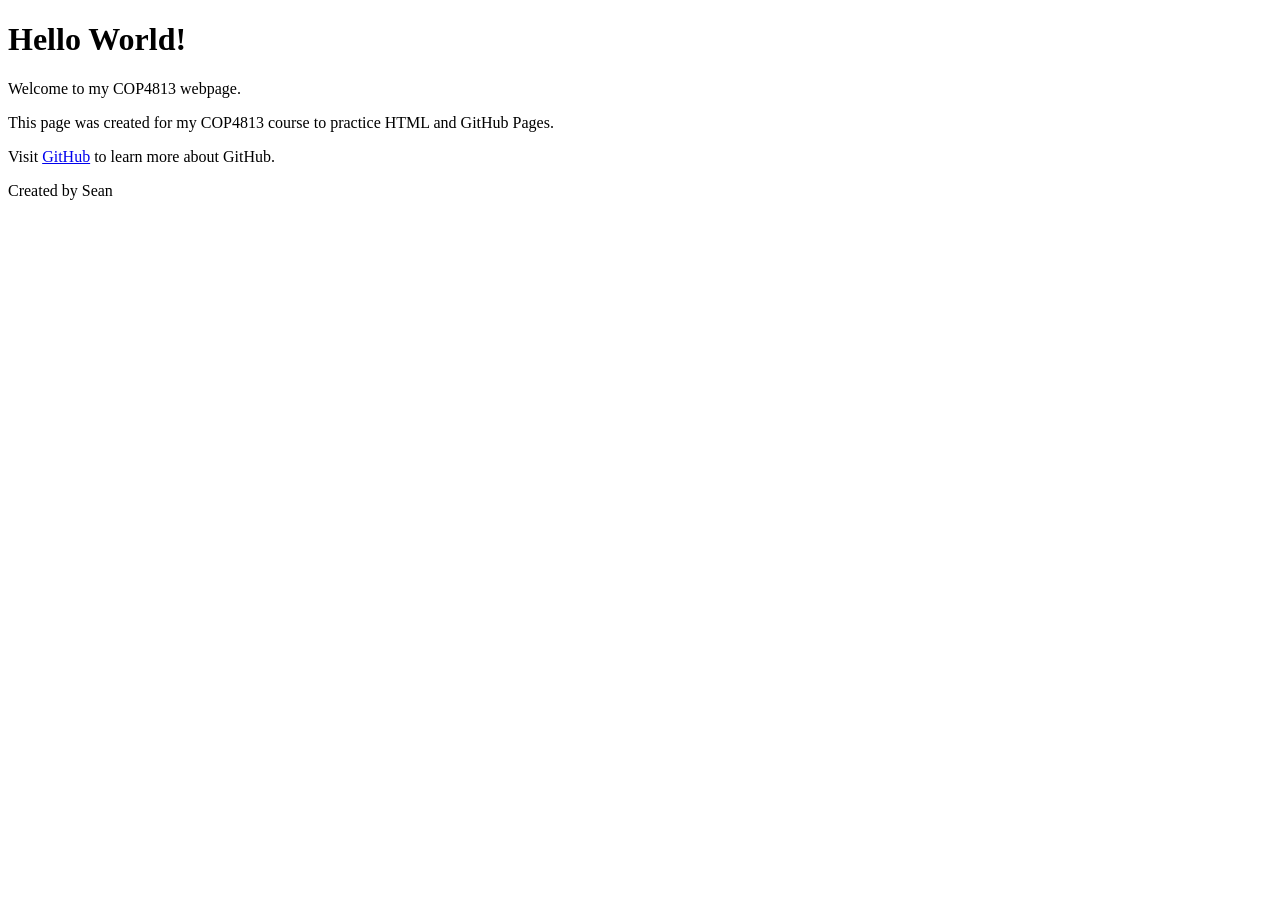
==== index.html @ de22d172 "Add Hello World page" ====
<!DOCTYPE html>
<html lang="en">
<head>
    <meta charset="UTF-8">
    <meta name="viewport" content="width=device-width, initial-scale=1.0">
    <title>Sean's COP4813 Page</title>
</head>
<body>
 <h1>Hello World!</h1>
<p>Welcome to my COP4813 webpage.</p>
<p>This page was created for my COP4813 course to practice HTML and GitHub Pages.</p>

<p>
    Visit <a href="https://github.com">GitHub</a> to learn more about GitHub.
</p>
<footer>
    <p>Created by Sean</p>
</footer>
</body>
</html>
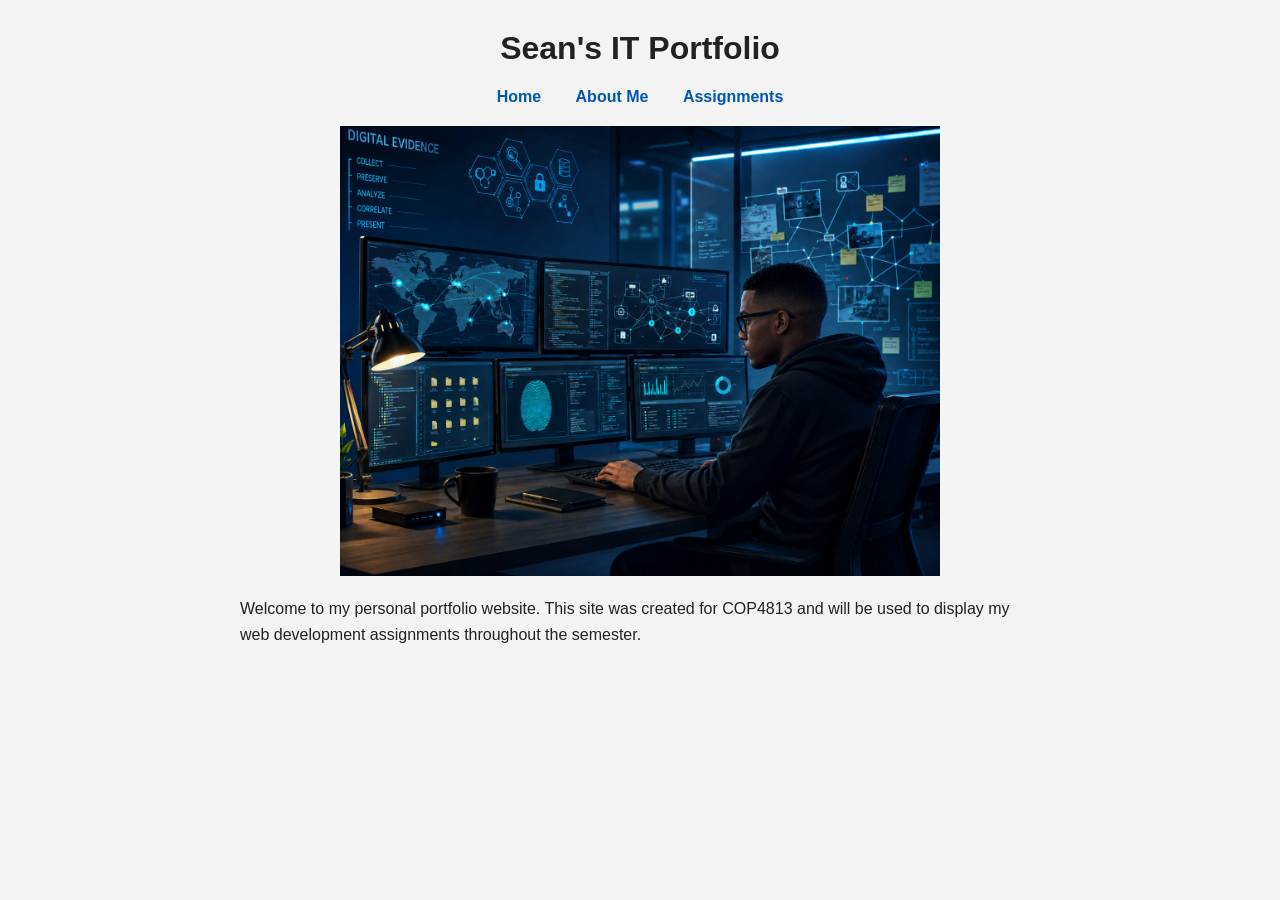
==== commit 6a63e0aa: "Complete Assignment 2 website" ====
--- a/index.html
+++ b/index.html
@@ -3,18 +3,26 @@
 <head>
     <meta charset="UTF-8">
     <meta name="viewport" content="width=device-width, initial-scale=1.0">
-    <title>Sean's COP4813 Page</title>
+    <meta name="description" content="Sean's COP4813 web development portfolio featuring class assignments and information technology skills.">
+    <title>Sean's IT Portfolio | COP4813</title>
+    <link rel="stylesheet" href="styles.css">
 </head>
+
 <body>
- <h1>Hello World!</h1>
-<p>Welcome to my COP4813 webpage.</p>
-<p>This page was created for my COP4813 course to practice HTML and GitHub Pages.</p>
 
-<p>
-    Visit <a href="https://github.com">GitHub</a> to learn more about GitHub.
-</p>
-<footer>
-    <p>Created by Sean</p>
-</footer>
+    <h1>Sean's IT Portfolio</h1>
+
+<nav aria-label="Main navigation">
+    <a href="index.html">Home</a>
+    <a href="about.html">About Me</a>
+    <a href="assignments.html">Assignments</a>
+</nav>
+<img src="images/F.D.A.png" alt="Digital forensic data analyst working at a computer workstation">
+    <p>
+        Welcome to my personal portfolio website. This site was created
+        for COP4813 and will be used to display my web development
+        assignments throughout the semester.
+    </p>
+
 </body>
 </html>
--- a/styles.css
+++ b/styles.css
@@ -0,0 +1,48 @@
+body {
+    font-family: Arial, sans-serif;
+    margin: 0;
+    padding: 0;
+    background-color: #f4f4f4;
+    color: #222;
+}
+
+h1 {
+    text-align: center;
+    margin-top: 30px;
+}
+
+nav {
+    text-align: center;
+    margin: 20px 0;
+}
+
+nav a {
+    margin: 0 15px;
+    text-decoration: none;
+    color: #0056b3;
+    font-weight: bold;
+}
+
+nav a:hover {
+    text-decoration: underline;
+}
+
+p {
+    max-width: 800px;
+    margin: 20px auto;
+    line-height: 1.6;
+    padding: 0 20px;
+}
+ul {
+    max-width: 800px;
+    margin: 30px auto 10px auto;
+    line-height: 1.8;
+}
+
+img {
+    display: block;
+    max-width: 600px;
+    width: 90%;
+    height: auto;
+    margin: 20px auto;
+}
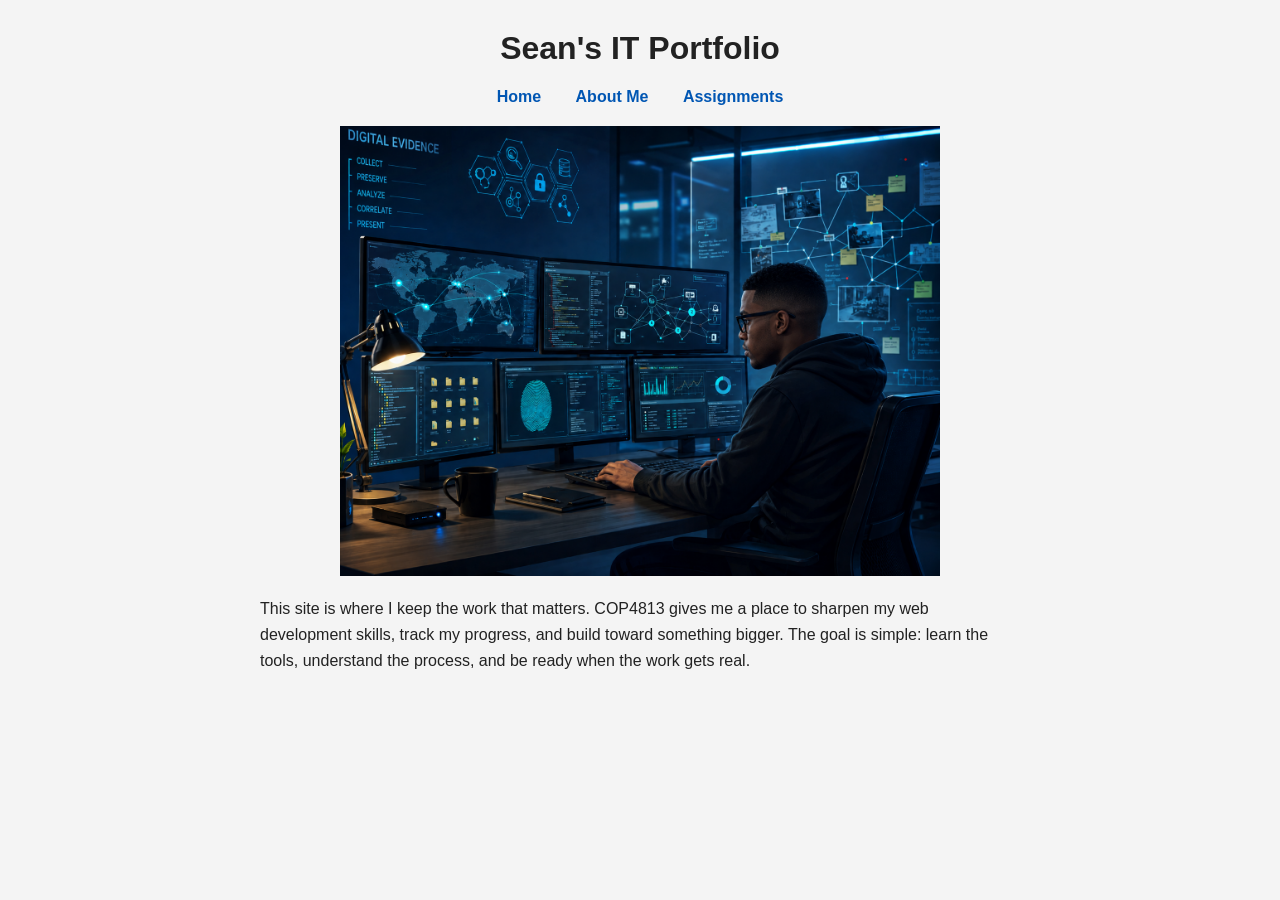
==== commit 8a216644: "Refine portfolio content and layout" ====
--- a/index.html
+++ b/index.html
@@ -19,10 +19,11 @@
 </nav>
 <img src="images/F.D.A.png" alt="Digital forensic data analyst working at a computer workstation">
     <p>
-        Welcome to my personal portfolio website. This site was created
-        for COP4813 and will be used to display my web development
-        assignments throughout the semester.
-    </p>
+    This site is where I keep the work that matters. COP4813 gives me a place
+    to sharpen my web development skills, track my progress, and build toward
+    something bigger. The goal is simple: learn the tools, understand the process,
+    and be ready when the work gets real.
+</p>
 
 </body>
 </html>
--- a/styles.css
+++ b/styles.css
@@ -27,15 +27,31 @@
     text-decoration: underline;
 }
 
+p,
+h2,
+ul {
+    max-width: 800px;
+    margin-left: auto;
+    margin-right: auto;
+    box-sizing: border-box;
+}
+
 p {
-    max-width: 800px;
-    margin: 20px auto;
     line-height: 1.6;
     padding: 0 20px;
+    margin-top: 20px;
+    margin-bottom: 20px;
 }
+
+h2 {
+    padding: 0 20px;
+    margin-top: 30px;
+    margin-bottom: 10px;
+}
+
 ul {
-    max-width: 800px;
-    margin: 30px auto 10px auto;
+    padding-left: 40px;
+    padding-right: 20px;
     line-height: 1.8;
 }
 
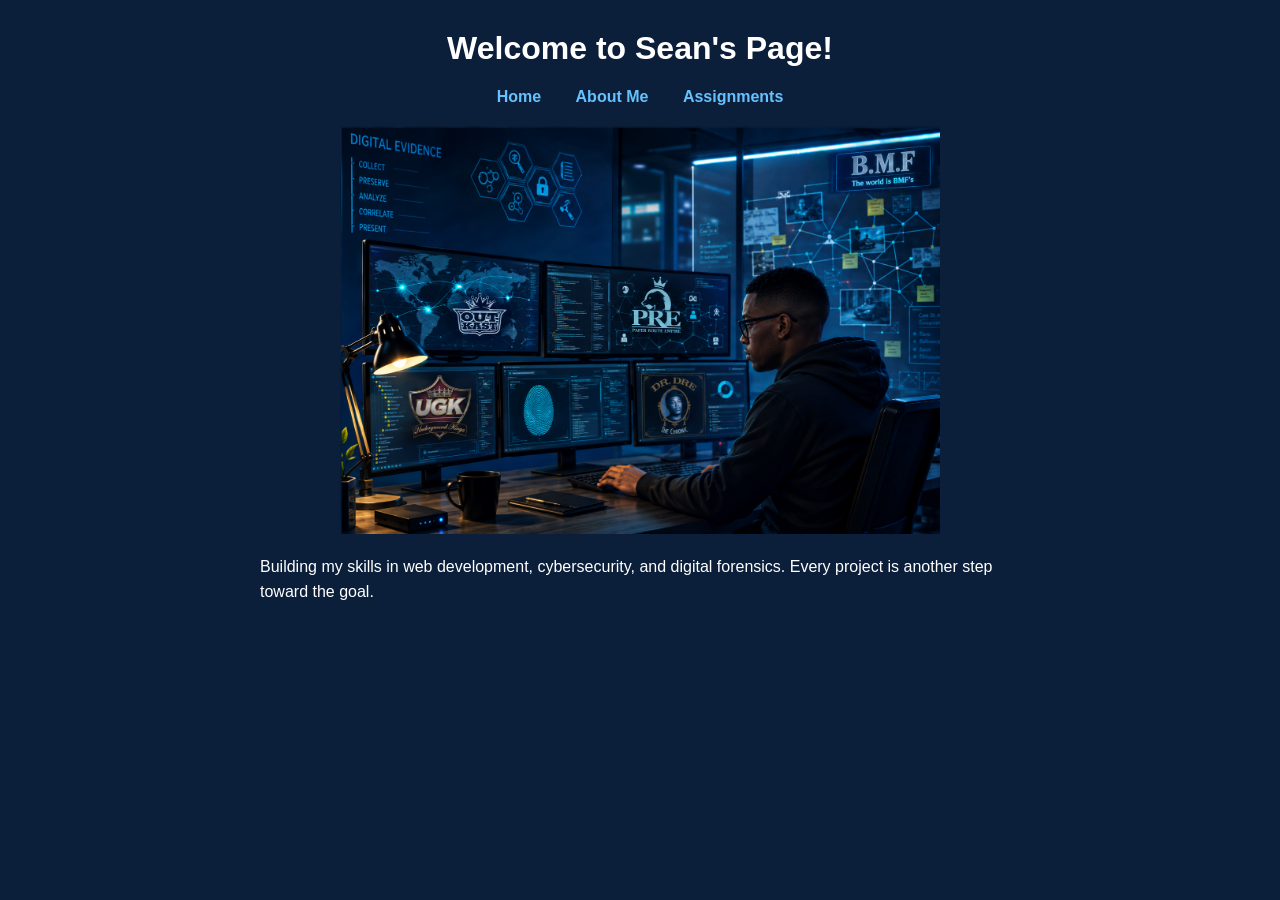
==== commit fca4c020: "Complete Assignment 3 form" ====
--- a/index.html
+++ b/index.html
@@ -10,7 +10,7 @@
 
 <body>
 
-    <h1>Sean's IT Portfolio</h1>
+    <h1>Welcome to Sean's Page!</h1>
 
 <nav aria-label="Main navigation">
     <a href="index.html">Home</a>
@@ -19,10 +19,8 @@
 </nav>
 <img src="images/F.D.A.png" alt="Digital forensic data analyst working at a computer workstation">
     <p>
-    This site is where I keep the work that matters. COP4813 gives me a place
-    to sharpen my web development skills, track my progress, and build toward
-    something bigger. The goal is simple: learn the tools, understand the process,
-    and be ready when the work gets real.
+    Building my skills in web development, cybersecurity, and digital forensics.
+    Every project is another step toward the goal.
 </p>
 
 </body>
--- a/styles.css
+++ b/styles.css
@@ -2,13 +2,15 @@
     font-family: Arial, sans-serif;
     margin: 0;
     padding: 0;
-    background-color: #f4f4f4;
-    color: #222;
+    background-color: #0b1f3a;
+    color: #ffffff;
 }
 
 h1 {
     text-align: center;
     margin-top: 30px;
+    color: #ffffff;
+    font-size: 2rem;
 }
 
 nav {
@@ -19,12 +21,17 @@
 nav a {
     margin: 0 15px;
     text-decoration: none;
-    color: #0056b3;
+    color: #66c2ff;
     font-weight: bold;
 }
 
 nav a:hover {
     text-decoration: underline;
+}
+
+nav a:focus {
+    outline: 3px solid #ffffff;
+    outline-offset: 4px;
 }
 
 p,
@@ -47,6 +54,7 @@
     padding: 0 20px;
     margin-top: 30px;
     margin-bottom: 10px;
+    color: #ffffff;
 }
 
 ul {
@@ -61,4 +69,75 @@
     width: 90%;
     height: auto;
     margin: 20px auto;
+}
+
+form,
+#confirmationBox {
+    max-width: 650px;
+    margin: 30px auto;
+    padding: 30px;
+    background-color: #132b4f;
+    color: #ffffff;
+    border-radius: 10px;
+    box-shadow: 0 2px 12px rgba(0, 0, 0, 0.35);
+}
+
+form h2,
+#confirmationBox h2 {
+    padding: 0;
+    margin-top: 0;
+}
+
+form label {
+    display: block;
+    margin-top: 15px;
+    margin-bottom: 5px;
+    font-weight: bold;
+}
+
+form input,
+form textarea {
+    width: 100%;
+    padding: 10px;
+    border: 1px solid #8fbfe8;
+    border-radius: 5px;
+    box-sizing: border-box;
+    font-size: 1rem;
+    background-color: #ffffff;
+    color: #111111;
+}
+
+form input:focus,
+form textarea:focus {
+    outline: 3px solid #66c2ff;
+    outline-offset: 2px;
+}
+
+form textarea {
+    resize: vertical;
+}
+
+button {
+    margin-top: 20px;
+    padding: 12px 20px;
+    border: none;
+    border-radius: 5px;
+    background-color: #1479c9;
+    color: #ffffff;
+    font-size: 1rem;
+    font-weight: bold;
+    cursor: pointer;
+}
+
+button:hover {
+    background-color: #0d5f9f;
+}
+
+button:focus {
+    outline: 3px solid #ffffff;
+    outline-offset: 3px;
+}
+
+#confirmationBox button {
+    margin-right: 10px;
 }
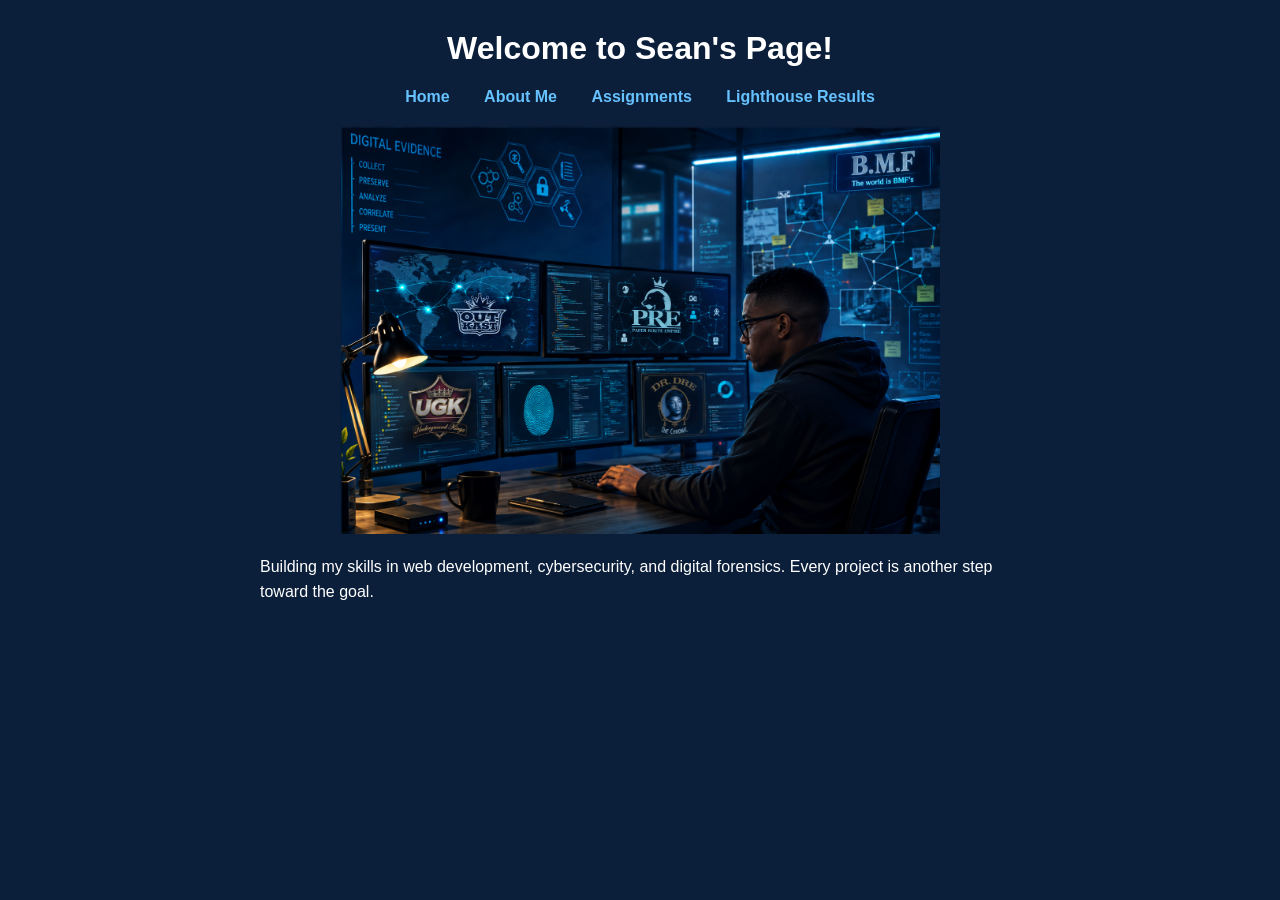
==== commit 3227746b: "Complete Assignment 10" ====
--- a/index.html
+++ b/index.html
@@ -1,10 +1,16 @@
+
 <!DOCTYPE html>
 <html lang="en">
+
 <head>
     <meta charset="UTF-8">
     <meta name="viewport" content="width=device-width, initial-scale=1.0">
-    <meta name="description" content="Sean's COP4813 web development portfolio featuring class assignments and information technology skills.">
+
+    <meta name="description"
+          content="Sean's COP4813 web development portfolio featuring class assignments and information technology skills.">
+
     <title>Sean's IT Portfolio | COP4813</title>
+
     <link rel="stylesheet" href="styles.css">
 </head>
 
@@ -12,16 +18,27 @@
 
     <h1>Welcome to Sean's Page!</h1>
 
-<nav aria-label="Main navigation">
-    <a href="index.html">Home</a>
-    <a href="about.html">About Me</a>
-    <a href="assignments.html">Assignments</a>
-</nav>
-<img src="images/F.D.A.png" alt="Digital forensic data analyst working at a computer workstation">
+    <!-- Main Navigation -->
+    <nav aria-label="Main navigation">
+        <a href="index.html">Home</a>
+        <a href="about.html">About Me</a>
+        <a href="assignments.html">Assignments</a>
+        <a href="lighthouse-results.html">Lighthouse Results</a>
+    </nav>
+
+    <!-- Homepage Image -->
+    <img
+        src="images/F.D.A.png"
+        alt="Digital forensic data analyst working at a computer workstation"
+    >
+
+    <!-- Introduction -->
     <p>
-    Building my skills in web development, cybersecurity, and digital forensics.
-    Every project is another step toward the goal.
-</p>
+        Building my skills in web development,
+        cybersecurity, and digital forensics.
+        Every project is another step toward the goal.
+    </p>
 
 </body>
-</html>+
+</html>
--- a/styles.css
+++ b/styles.css
@@ -140,4 +140,56 @@
 
 #confirmationBox button {
     margin-right: 10px;
-}+}
+
+
+/* Mobile-Friendly Website */
+@media screen and (max-width: 600px) {
+
+    body {
+        padding: 10px;
+        box-sizing: border-box;
+    }
+
+    h1 {
+        font-size: 1.8rem;
+        padding: 0 10px;
+        text-align: center;
+    }
+
+    nav {
+        display: flex;
+        flex-direction: column;
+        align-items: stretch;
+        gap: 10px;
+        max-width: 360px;
+        margin: 20px auto;
+    }
+
+    nav a {
+        display: block;
+        margin: 0;
+        padding: 12px 16px;
+        min-height: 44px;
+        box-sizing: border-box;
+        text-align: center;
+    }
+
+    img {
+        width: 100%;
+        max-width: 100%;
+        height: auto;
+    }
+
+    p, h2, ul {
+        box-sizing: border-box;
+        max-width: 100%;
+    }
+
+    form, #confirmationBox {
+        width: 100%;
+        max-width: 100%;
+        padding: 20px;
+        box-sizing: border-box;
+    }
+}
